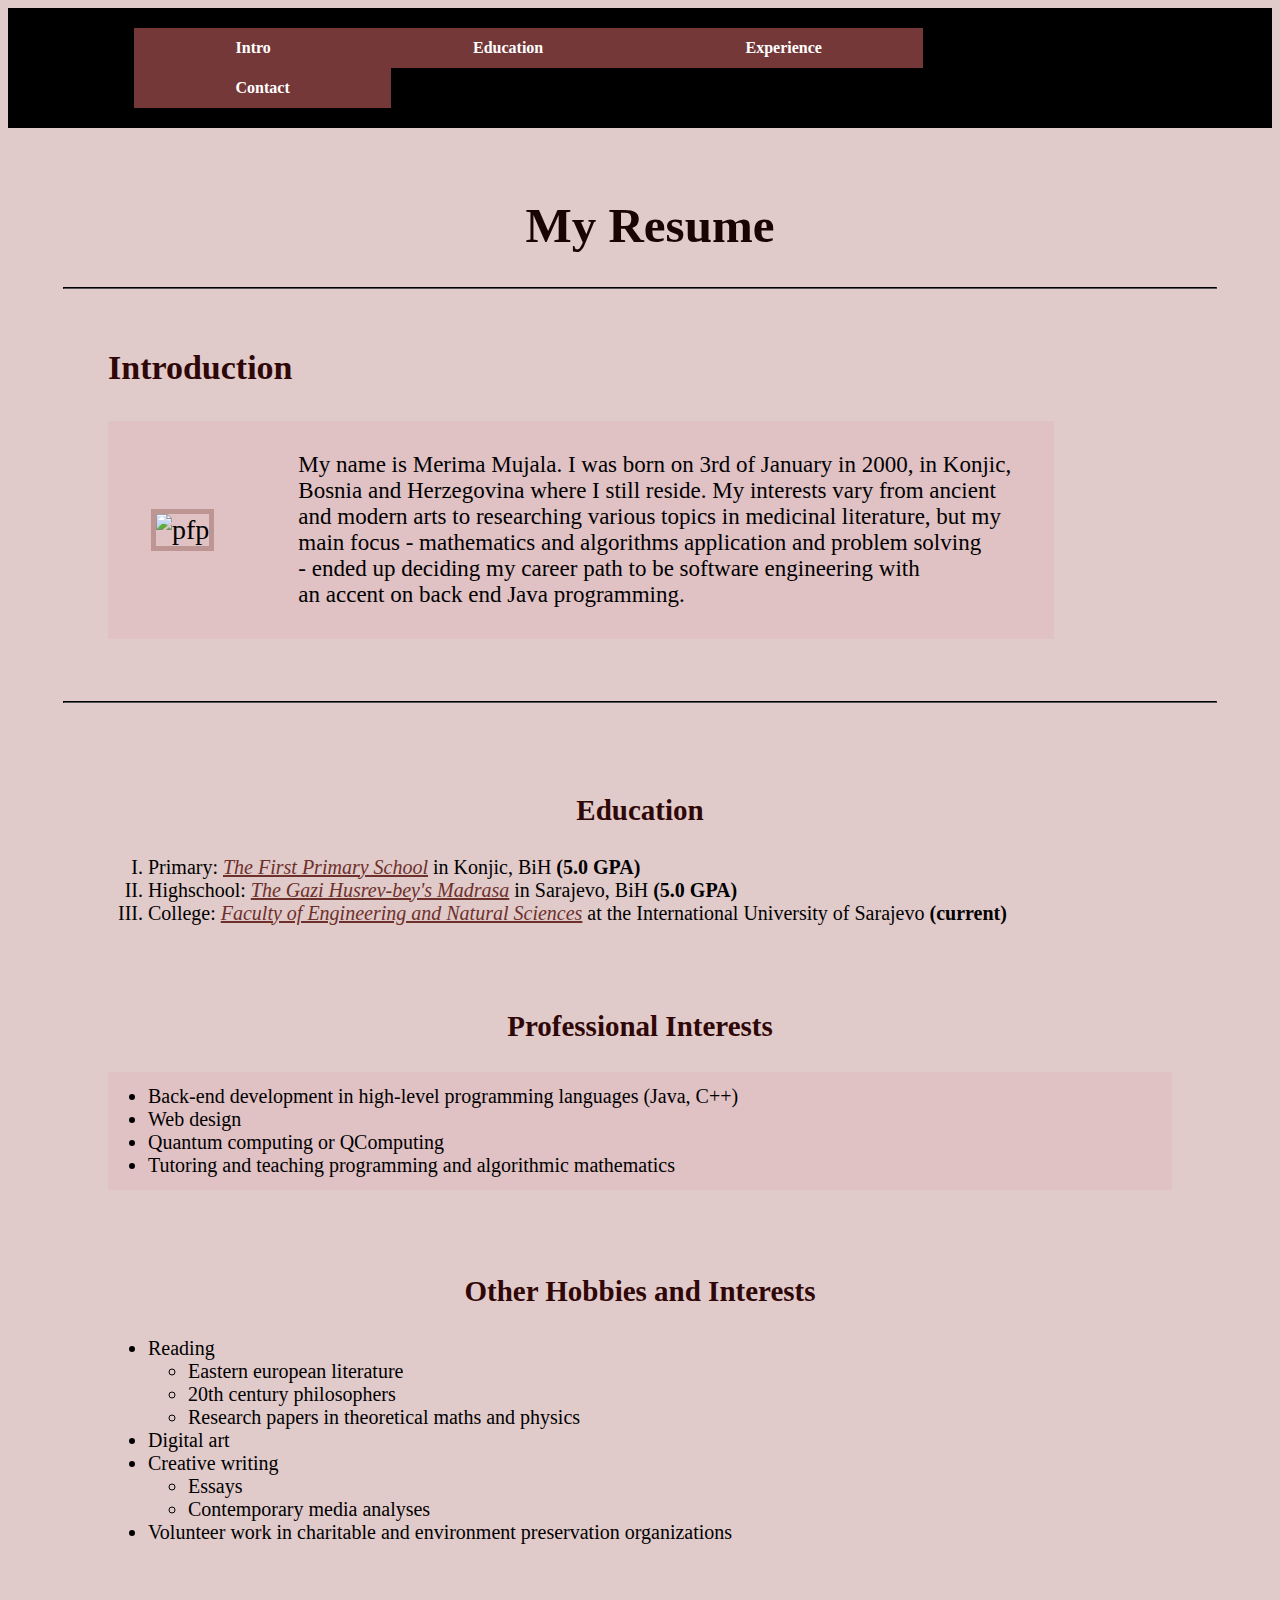
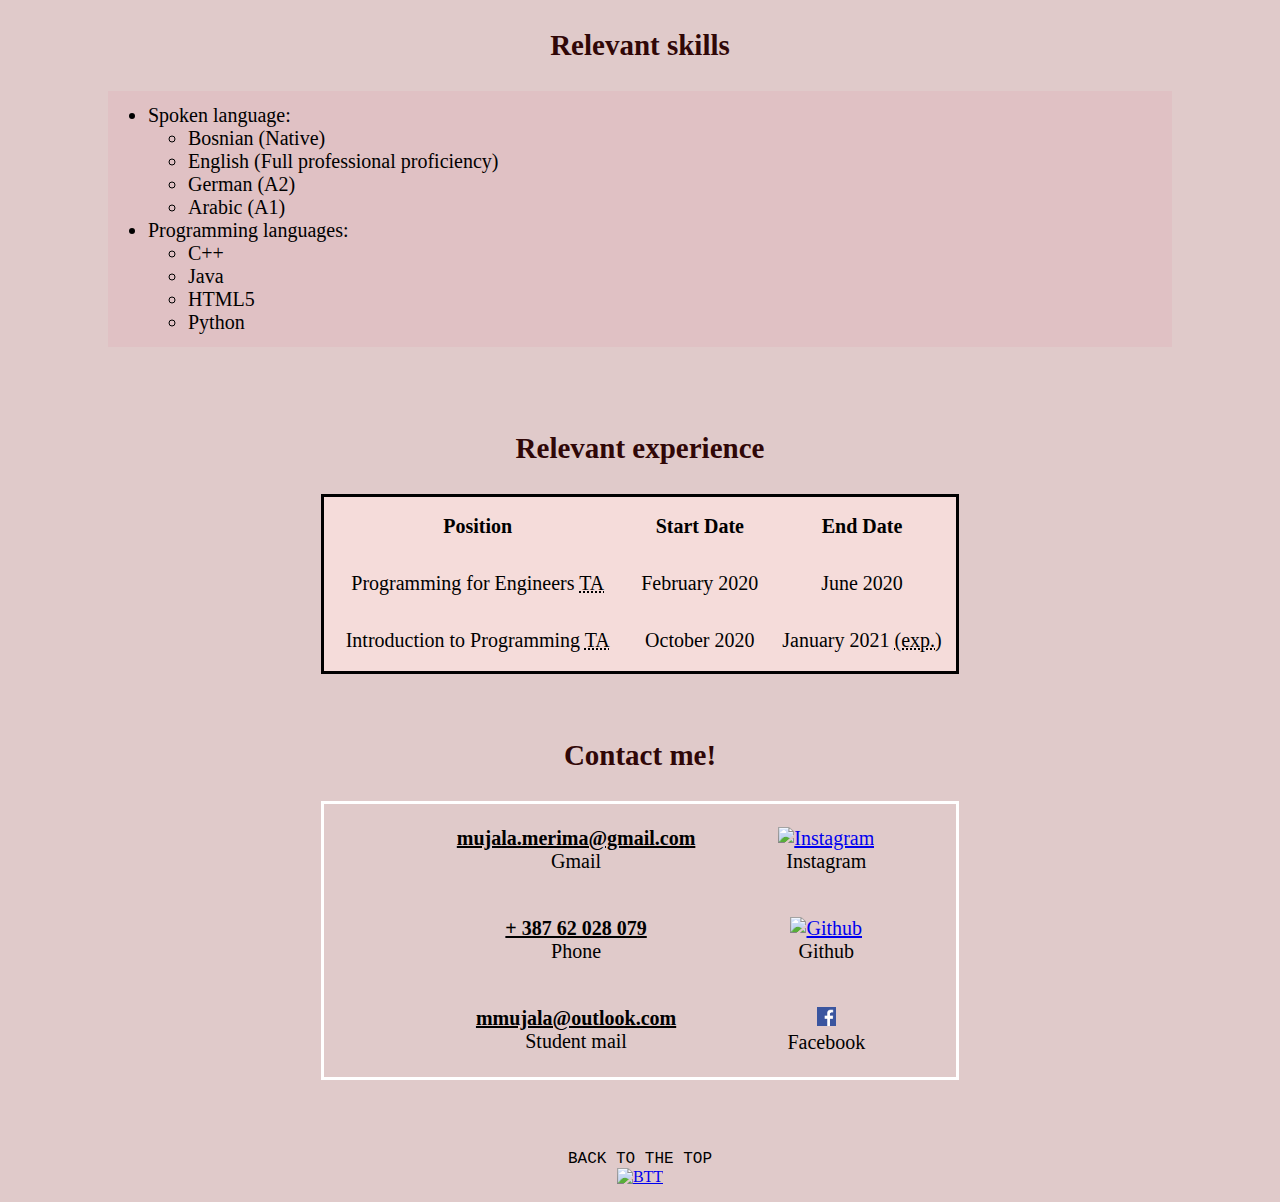
==== index.html @ 4dbb4c9e "Update index.html" ====
<!DOCTYPE html>
<html>
  
  <head>
    <link rel="stylesheet" href="styles.css">
        <title>My Resume</title>
        <meta charset="UTF-8">
        <meta name="viewport" content="width=device-width, initial-scale=1.0">
        <meta name=“author” content=“Merima-Mujala”>
        <meta name=“last-modified” content=“21/10/2020”>

        <!--Name: Merima Mujala
              Course: Web app development
              Assignment: HTML Resume
              Due Date: 25/10/2020
              Purpose: Gain experience in coding basic HTML-->

  </head>

  
  <body>

  <div class="navbar" id="nav">
  <p>
  <a href="#intro">Intro</a>
  <a href="#edu">Education</a>
  <a href="#exp">Experience</a>
  <a href="#contact">Contact</a>
  </p>
</div>
   
    <br>
    <br>
  
      <center>
        <h1>My Resume</h1>
        <hr />
        <br>
      </center>


    <div class="introd">
        <a id="intro"><h3>Introduction</h3></a>
        <table>
          <tr>
            <td>
          <figure>
              <img src="https://i.imgur.com/hjHPtOT.jpg" alt="pfp">
          </figure>
        </td>
            <td>
        <p align="justify">
          <blockquote>  
            My name is Merima Mujala. I was born on 3rd of January in 2000, in Konjic,<br>
            Bosnia and Herzegovina where I still reside. My interests vary from ancient<br>
            and modern arts to researching various topics in medicinal literature, but my<br>
            main focus - mathematics and algorithms application and problem solving<br>
            - ended up deciding my career path to be software engineering with <br>
            an accent on back end Java programming.<br>
          </blockquote>
        </p>
          </td>

        
      </tr>
    </table>
    </div>
  

    <br>
    <br>
    <br>

   <hr/>

    <br>
    <br>
    <br>
    <div class="links">
        <center>    
          <a id="edu"><h3>Education</h3></a>
          </center>        
        
        <ol type='I'>
            <li>Primary: <a href="https://prvaosnovna.ba/wp/" ><em>The First Primary School</em></a> in Konjic, BiH <strong>(5.0 GPA)</strong></li>
            <li>Highschool: <a href="https://medresasa.edu.ba/"><em>The Gazi Husrev-bey's Madrasa</em></a> in Sarajevo, BiH <strong>(5.0 GPA)</strong></li>
            <li>College: <a href="https://www.ius.edu.ba/"><em>Faculty of Engineering and Natural Sciences</em></a> at the International University of Sarajevo <strong>(current)</strong> </li>
        </ol>  
    </div>

    </br>
    </br>

    <div>
        <center>
          <h3>Professional Interests</h3>
        </center>
      
        <ul id="interests">
            <li>Back-end development in high-level programming languages (Java, C++)</li>
            <li>Web design</li>
            <li>Quantum computing or QComputing</li>
            <li>Tutoring and teaching programming and algorithmic mathematics</li>
        </ul>
    </div>
      
    </br>
    </br>
    
    <div>
        <center>
          <h3>Other Hobbies and Interests</h3>
        </center>
        
        <ul>
            <li>Reading 
              <ul>
                <li>Eastern european literature</li>
                <li>20th century philosophers</li>
                <li>Research papers in theoretical maths and physics</li>
              </ul>
            </li>
            <li>Digital art</li>
            <li>Creative writing 
                <ul>
            <li>Essays</li>
            <li>Contemporary media analyses</li>
                </ul>
            </li>
            <li>Volunteer work in charitable and environment preservation organizations</li>
          </ul>
      </div>

   <br>
   <br>

    <div>
        <center>
          <h3>Relevant skills</h3>
        </center>
        
    <ul id="langs">
        <li>Spoken language:
          <ul>
            <li>Bosnian (Native)</li>
            <li>English (Full professional proficiency)</li>
            <li>German (A2)</li>
            <li>Arabic (A1)</li>
          </ul>
        </li>
        <li>Programming languages: 
          <ul>
            <li>C++</li>
            <li>Java</li>
            <li>HTML5</li>
            <li>Python</li>
          </ul>
        </li>
      </ul>
    </div>


   <br>
   <br>

<div class="t1r">
  <center>
    <table style="border:solid;width:60%;">
      <a id="exp"><h3>Relevant experience</h3></a>
        <tr>
          <th>Position</th>
          <th>Start Date</th>
          <th>End Date</th>
        </tr>

        <tr>
          <td>Programming for Engineers <acronym title="Teaching Assistant">TA</acronym></td>
          <td>February 2020</td>
          <td>June 2020</td>
        </tr>
          
        <tr>
          <td>Introduction to Programming <acronym title="Teaching Assistant">TA</acronym></td>
          <td>October 2020</td>
          <td>January 2021 <abbr title="expected">(exp.)</abbr></td>
        </tr>
    </table>
  </center>
</div>
<br>
<br>

  <center>
  <div class="table2div">
    <a id="contact"><h3>Contact me!</h3></a>

      <table id="table2">
        <tr>
          <td>
            <strong><u>mujala.merima@gmail.com</u></strong><br>
            Gmail
          </td>
          
          <td>
            <figure>
              <a href="https://www.instagram.com/merxma/"><img src="https://image.flaticon.com/icons/png/512/87/87390.png" alt="Instagram" style="width:8%"></a>
              <figcaption>Instagram</figcaption>
            </figure>
          </td>
        </tr>

        <tr>
          <td>
            <strong><u>+ 387 62 028 079</u></strong><br>
            Phone
          </td>

          <td>
            <figure>
              <a href="https://github.com/meriendo"><img src="https://icons-for-free.com/iconfiles/png/512/part+1+github-1320568339880199515.png" alt="Github" style="width:11%"></a>
              <figcaption>Github</figcaption>
          </figure>
          </td>
        </tr>

        <tr>
          <td>
            <strong><u>mmujala@outlook.com</u></strong><br>
            Student mail
          </td>

          <td>
            <figure>
              <a href="https://hr-hr.facebook.com/people/Merima-Mujala/100008111718135"><img src="[data-uri]" alt="Facebook" style="width:11%"></a>
              <figcaption>Facebook</figcaption>
            </figure>
          </td>
        </tr>

      </table>

    </div>
    </center>
    <br>
    <br>
    <br>

    <center>
      <figure>
          <figcaption id="topcap">BACK TO THE TOP</figcaption>
          <a href="#nav"><img src="https://cdn.iconscout.com/icon/free/png-256/chevron-small-up-1859441-1577837.png" alt="BTT" style="width:4%"></a>
      </figure>
    </center>
    
  </body>   
</html>
---- styles.css ----
body {
  background-color: #e0caca;
  font-family: Times New Roman;
	}

h1	{
  color: #1c0303;
  margin-left: 20px;
  font-size: 49px;
	}

h3	{
	font-size: 29px;
	color: #300707;
	}

p   {
	background-color: #e0c1c4;
	text-align: center;
	}

div{
	font-size: 20px;
	padding-left: 100px;
	padding-right: 100px;
	}

.introd h3{
	font-family: Verdana;
	font-size: 34px;
		  }
.introd blockquote{

	font-size: 23px;
	font-family: Verdana;
		 }

.introd table{
	background-color: #e0c1c4;
	color: black;
	font-size: 28px;
			 }

.introd img{
  border: 5px solid #bd9693;
		   }


.t1r table{
  background-color: #f5dcda;
  text-align: center;
  height: 180px;
  column-width: 50px;
		  }


hr  {
	border-color: #000000;
	border-width: 1px;
	margin-left: 55px;
	margin-right: 55px;
	}

#interests{
	background-color: #e0c1c4;
	margin-bottom: 20px;
	padding-top: 13px;
	padding-bottom: 13px;
	  }

#langs{
	background-color: #e0c1c4;
	margin-bottom: 20px;
	padding-top: 13px;
	padding-bottom: 13px;
	  }

#topcap{

	font-family: Courier New;

	   }

#table2div{
	align-content: center;
		  }

#table2{

	padding-left: 130px; 
	align-content: center;
	text-align: center;
	width: 60%;
    border: 3px solid;
    border-color: white;
	   }

.links a{
	color: #6e302b;
		}

.links a:hover{
	color: #ffffff;
			  }


.navbar {
	background-color: black;
    overflow: hidden;
	padding-left: 10%;
	padding-right: 10%;
	padding-bottom: 20px;
		}


.navbar p{
	width: 90;
	background-color: #ffffff;
	text-align: center;
		}


.navbar a {
  float: left;
  display: block;
  color: #ffffff;
  background-color: #753838;
  padding-top: 11px;
  padding-bottom: 11px;
  padding-right: 10%;
  padding-left: 10%;
  text-decoration: none;
  font-size: 16px;
  font-weight: bold;
  font-family: Times New Roman;
		   }


.navbar a:hover {
  background-color: #eba7a7;
  color: black;
				}


.navbar .icon {
  display: none;
			  }
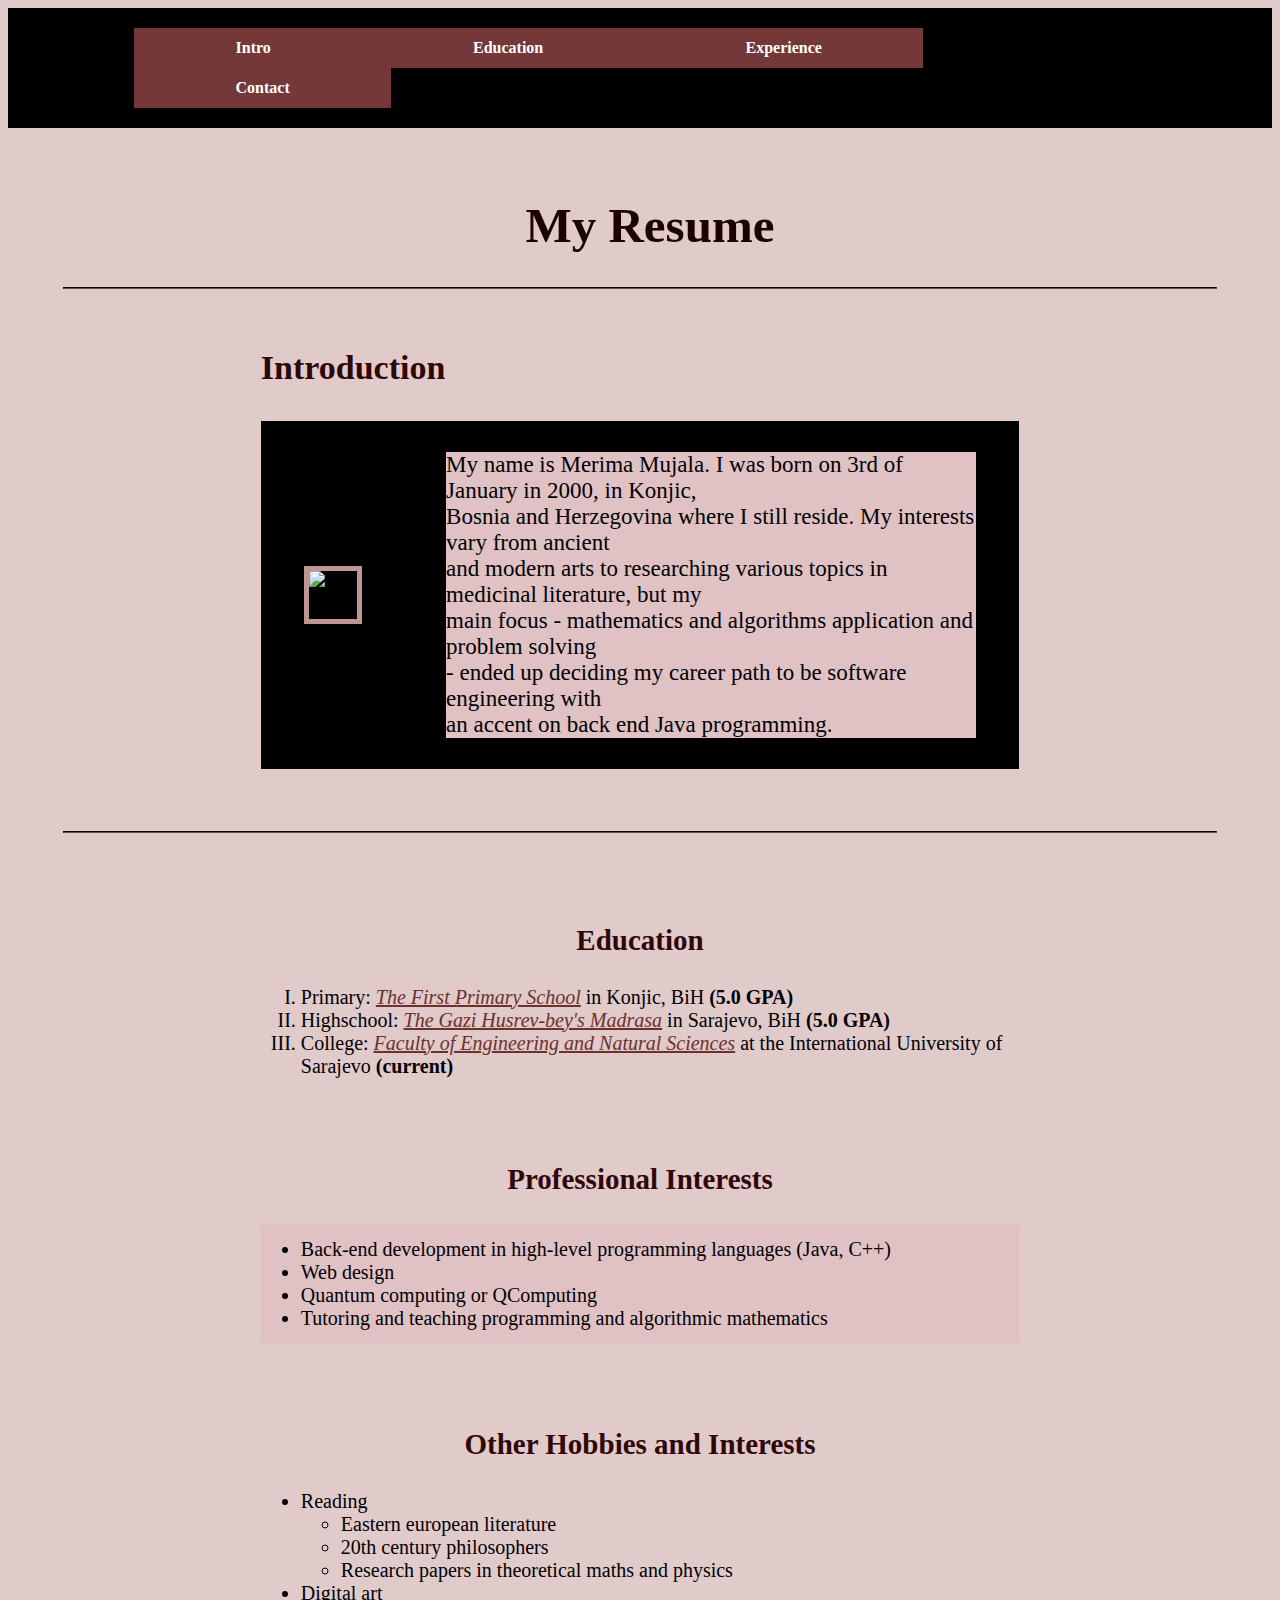
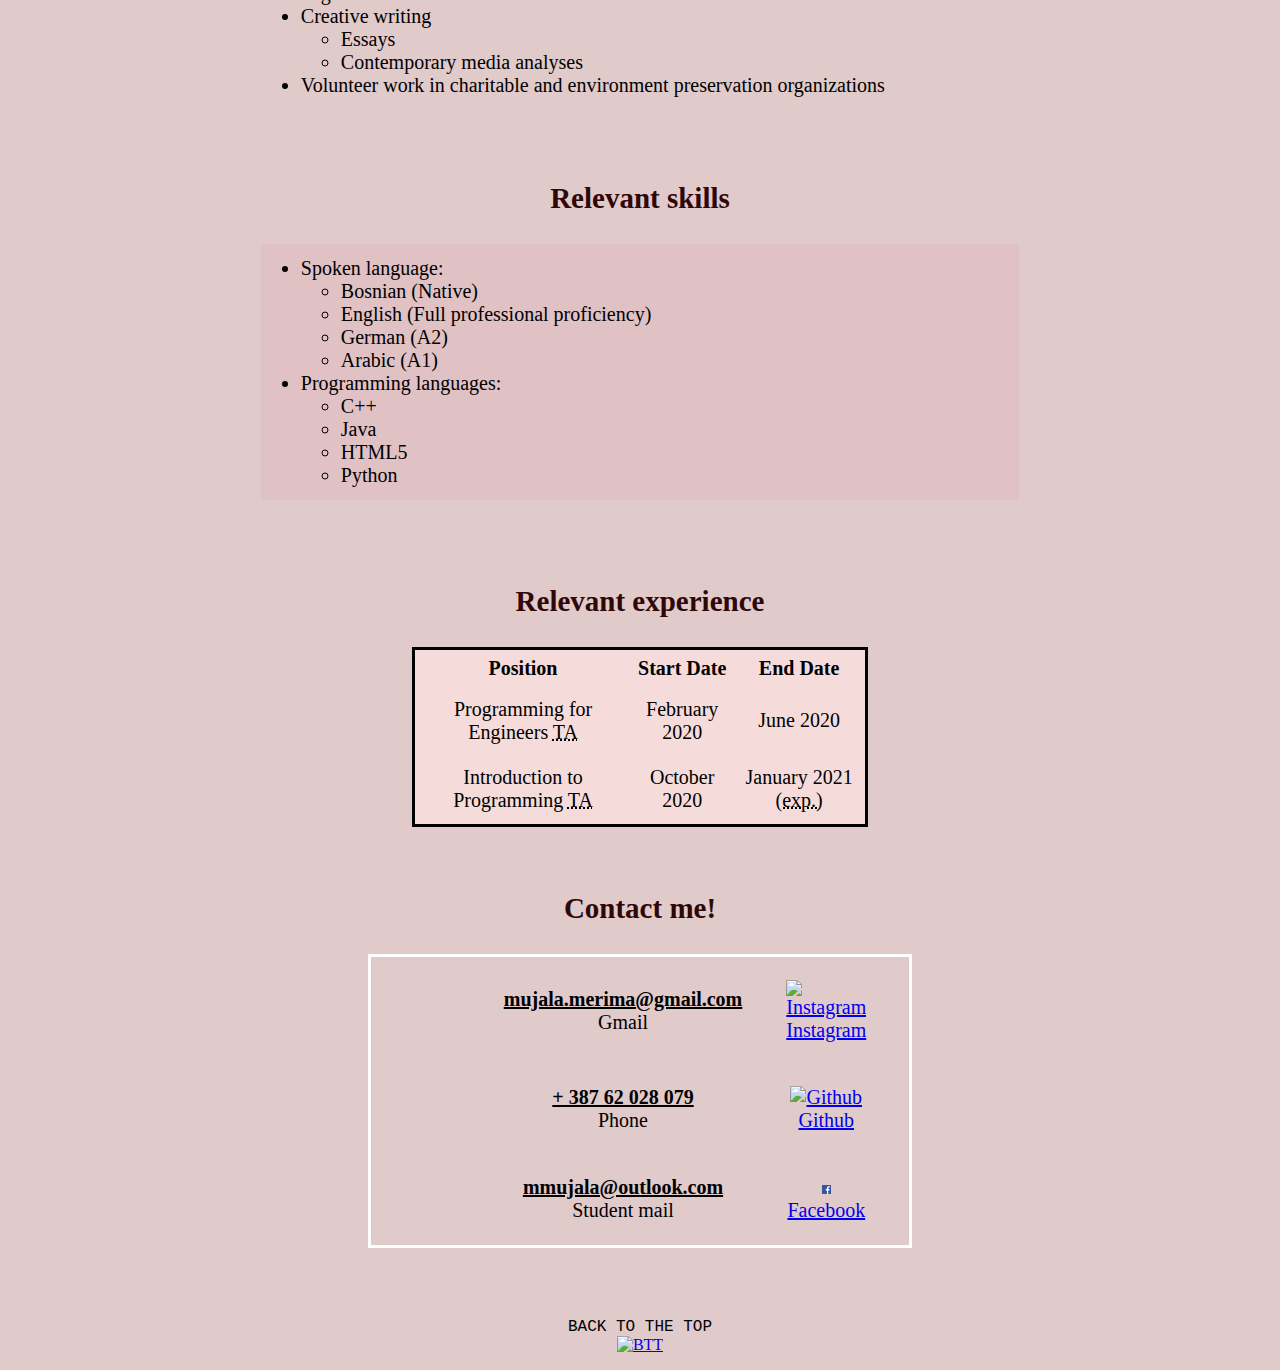
==== commit 8731388e: "Update index.html" ====
--- a/index.html
+++ b/index.html
@@ -204,7 +204,7 @@
           <td>
             <figure>
               <a href="https://www.instagram.com/merxma/"><img src="https://image.flaticon.com/icons/png/512/87/87390.png" alt="Instagram" style="width:8%"></a>
-              <figcaption>Instagram</figcaption>
+              <a href="https://www.instagram.com/merxma/"><figcaption>Instagram</figcaption></a>
             </figure>
           </td>
         </tr>
@@ -218,7 +218,7 @@
           <td>
             <figure>
               <a href="https://github.com/meriendo"><img src="https://icons-for-free.com/iconfiles/png/512/part+1+github-1320568339880199515.png" alt="Github" style="width:11%"></a>
-              <figcaption>Github</figcaption>
+              <a href="https://github.com/meriendo"><figcaption>Github</figcaption></a>
           </figure>
           </td>
         </tr>
@@ -232,7 +232,7 @@
           <td>
             <figure>
               <a href="https://hr-hr.facebook.com/people/Merima-Mujala/100008111718135"><img src="[data-uri]" alt="Facebook" style="width:11%"></a>
-              <figcaption>Facebook</figcaption>
+              <a href="https://hr-hr.facebook.com/people/Merima-Mujala/100008111718135"><figcaption>Facebook</figcaption></a>
             </figure>
           </td>
         </tr>
--- a/styles.css
+++ b/styles.css
@@ -21,22 +21,32 @@
 
 div{
 	font-size: 20px;
-	padding-left: 100px;
-	padding-right: 100px;
+	padding-left: 20%;
+	padding-right: 20%;
 	}
 
 .introd h3{
 	font-family: Verdana;
 	font-size: 34px;
 		  }
+.introd div{
+	background-color: #000000;
+}
+
+.introd p{
+	background-color: #000000;
+}
+
+
 .introd blockquote{
-
+	
+	background-color: #e0c1c4;
 	font-size: 23px;
 	font-family: Verdana;
 		 }
 
 .introd table{
-	background-color: #e0c1c4;
+	background-color: #000000;
 	color: black;
 	font-size: 28px;
 			 }
@@ -81,9 +91,14 @@
 
 	   }
 
-#table2div{
+.table2div{
 	align-content: center;
 		  }
+
+.table2div figcaption:hover{
+	background-color: #eba7a7;
+  	color: black;
+	}
 
 #table2{
 
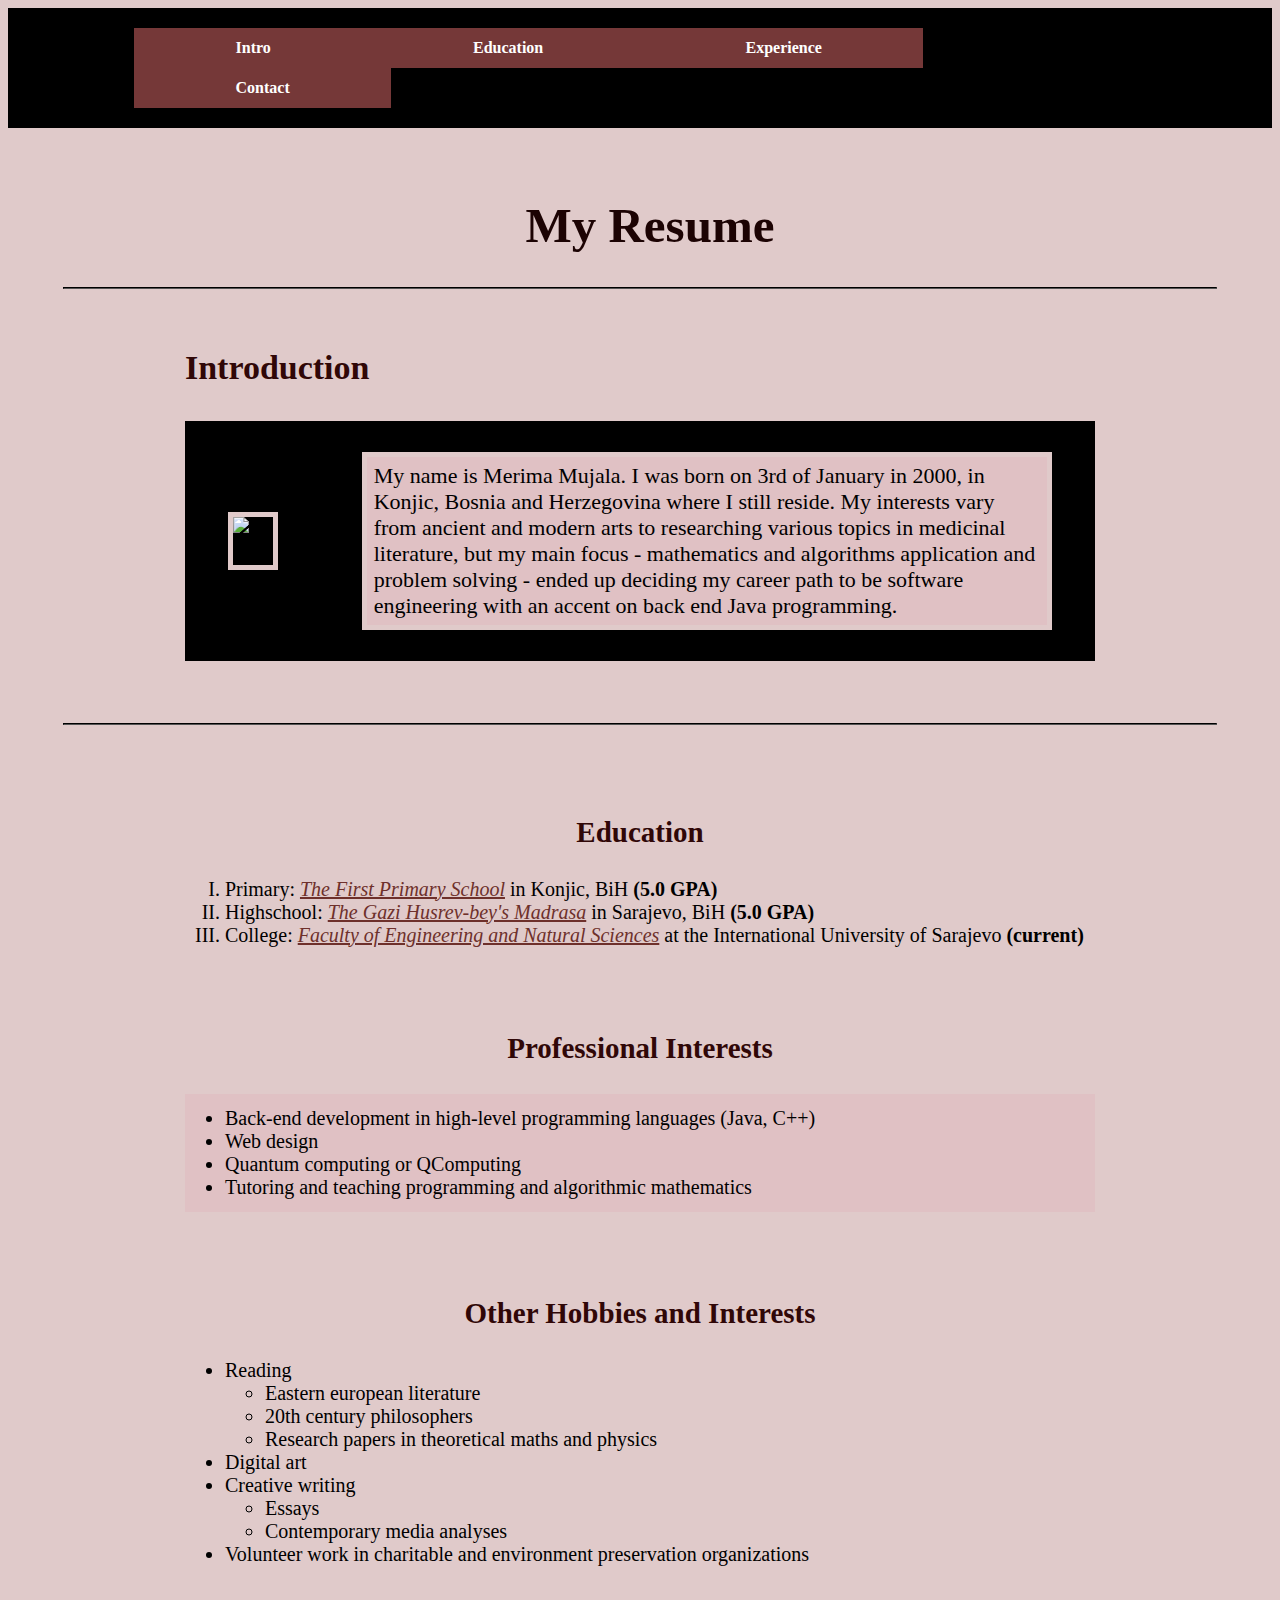
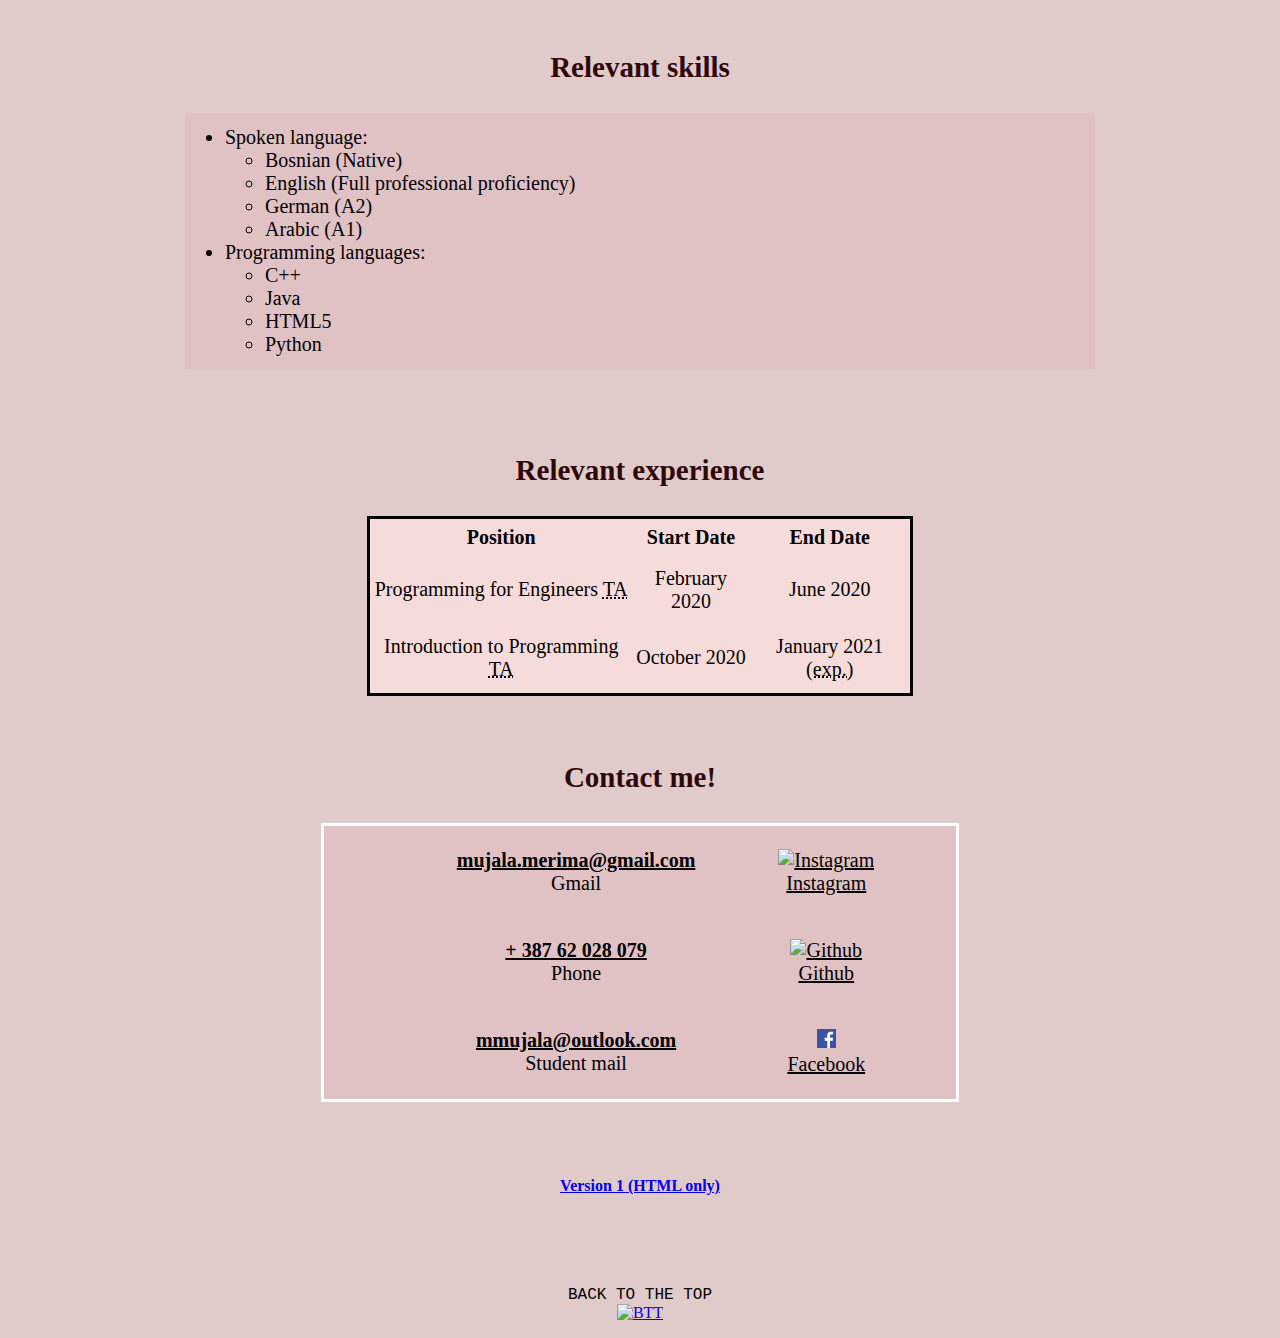
==== commit d8cabed5: "Update index.html" ====
--- a/index.html
+++ b/index.html
@@ -51,12 +51,12 @@
             <td>
         <p align="justify">
           <blockquote>  
-            My name is Merima Mujala. I was born on 3rd of January in 2000, in Konjic,<br>
-            Bosnia and Herzegovina where I still reside. My interests vary from ancient<br>
-            and modern arts to researching various topics in medicinal literature, but my<br>
-            main focus - mathematics and algorithms application and problem solving<br>
-            - ended up deciding my career path to be software engineering with <br>
-            an accent on back end Java programming.<br>
+            My name is Merima Mujala. I was born on 3rd of January in 2000, in Konjic,
+            Bosnia and Herzegovina where I still reside. My interests vary from ancient
+            and modern arts to researching various topics in medicinal literature, but my
+            main focus - mathematics and algorithms application and problem solving
+            - ended up deciding my career path to be software engineering with 
+            an accent on back end Java programming. 
           </blockquote>
         </p>
           </td>
@@ -244,6 +244,15 @@
     <br>
     <br>
     <br>
+    
+<center id="btlink">
+  <a href="https://meriendo.github.io/myresume/"><h4>Version 1 (HTML only)</h4></a>
+</center>
+
+    
+    <br>
+    <br>
+    <br>
 
     <center>
       <figure>
--- a/styles.css
+++ b/styles.css
@@ -21,8 +21,8 @@
 
 div{
 	font-size: 20px;
-	padding-left: 20%;
-	padding-right: 20%;
+	padding-left: 14%;
+	padding-right: 14%;
 	}
 
 .introd h3{
@@ -31,6 +31,8 @@
 		  }
 .introd div{
 	background-color: #000000;
+	padding-left: 70px;
+	padding-right: 70px;
 }
 
 .introd p{
@@ -39,10 +41,14 @@
 
 
 .introd blockquote{
-	
+	padding-top: 6px;
+	padding-bottom: 6px;
+	padding-left: 7px;
+	padding-right: 7px;
 	background-color: #e0c1c4;
-	font-size: 23px;
+	font-size: 22px;
 	font-family: Verdana;
+	border: 5px solid #e0caca;
 		 }
 
 .introd table{
@@ -52,7 +58,7 @@
 			 }
 
 .introd img{
-  border: 5px solid #bd9693;
+  border: 5px solid #e0caca;
 		   }
 
 
@@ -60,7 +66,7 @@
   background-color: #f5dcda;
   text-align: center;
   height: 180px;
-  column-width: 50px;
+  column-width: 60px;
 		  }
 
 
@@ -93,9 +99,14 @@
 
 .table2div{
 	align-content: center;
+	padding-left: 100px;
+	padding-right: 100px;
 		  }
+.table2div a{
+	color: black;
+}
 
-.table2div figcaption:hover{
+.table2div a:hover{
 	background-color: #eba7a7;
   	color: black;
 	}
@@ -106,8 +117,9 @@
 	align-content: center;
 	text-align: center;
 	width: 60%;
-    border: 3px solid;
-    border-color: white;
+    	border: 3px solid;
+    	border-color: white;
+	background-color: #e0c1c4;
 	   }
 
 .links a{
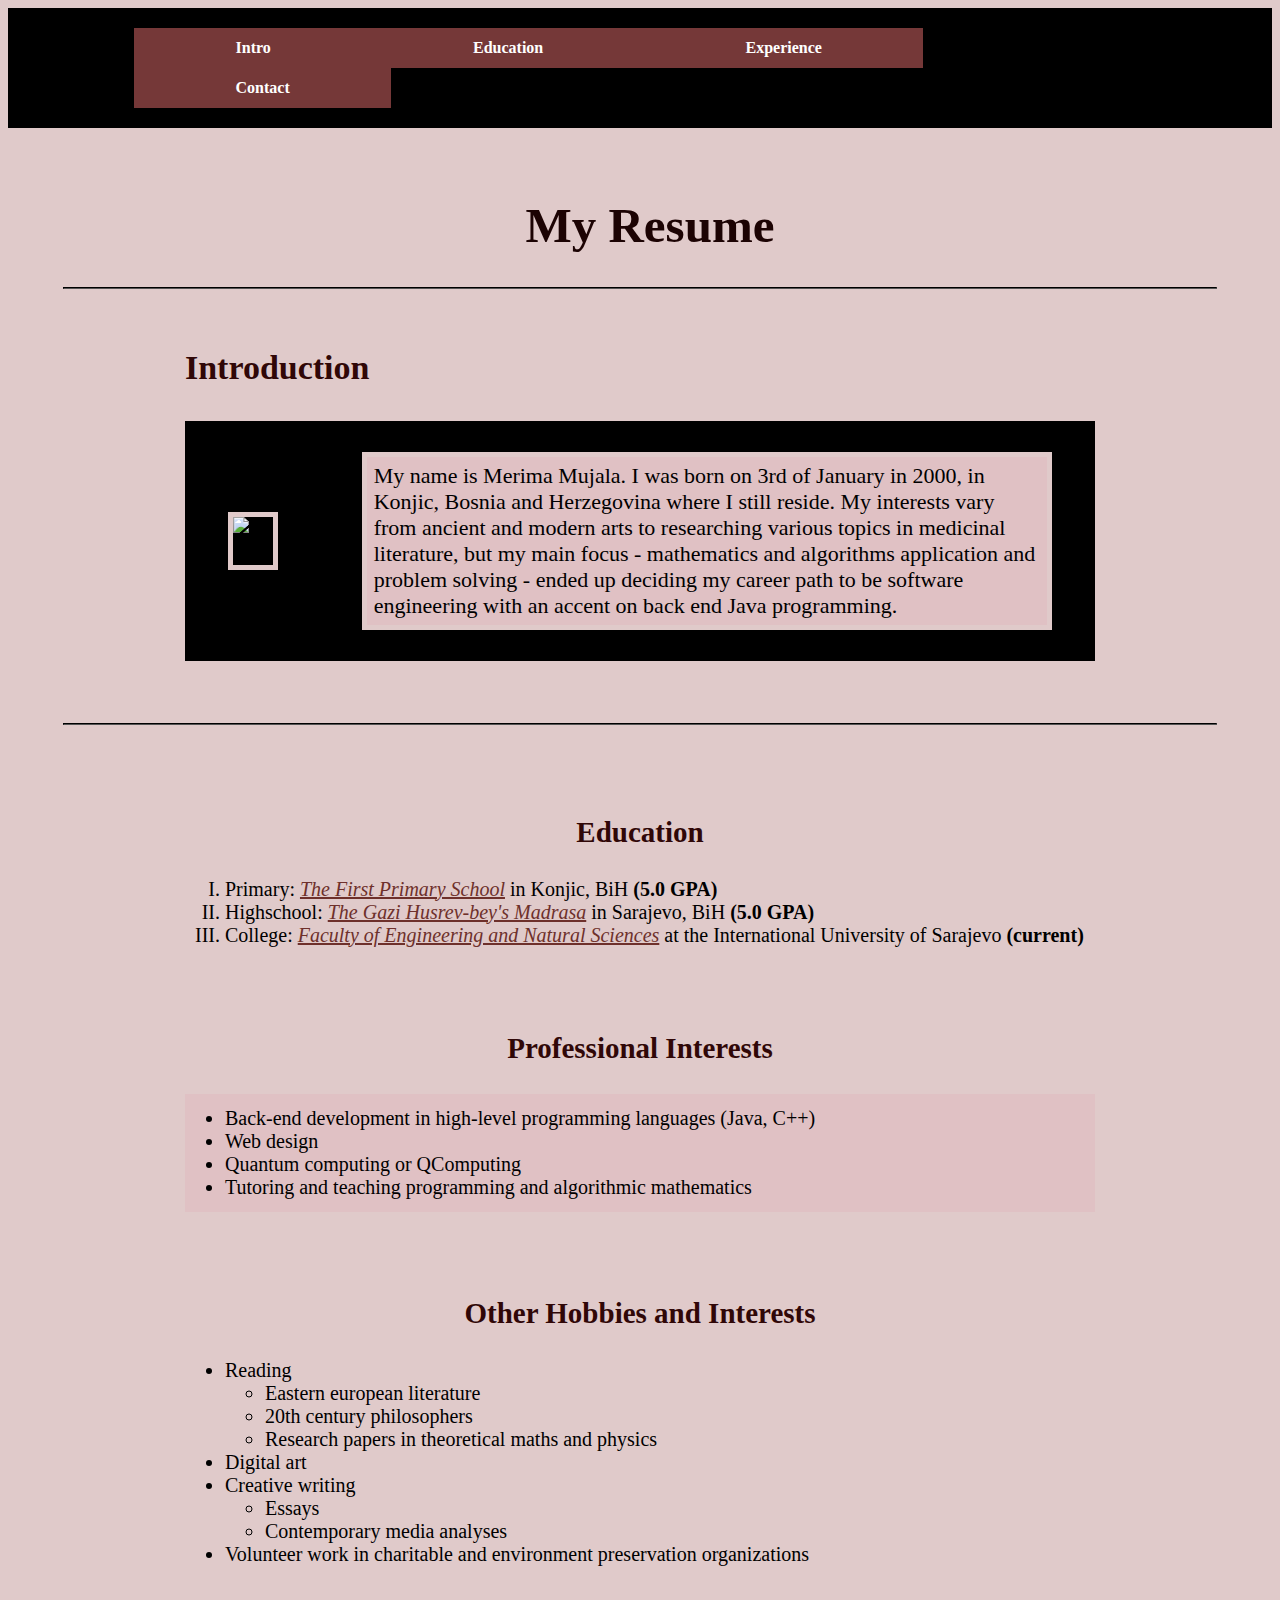
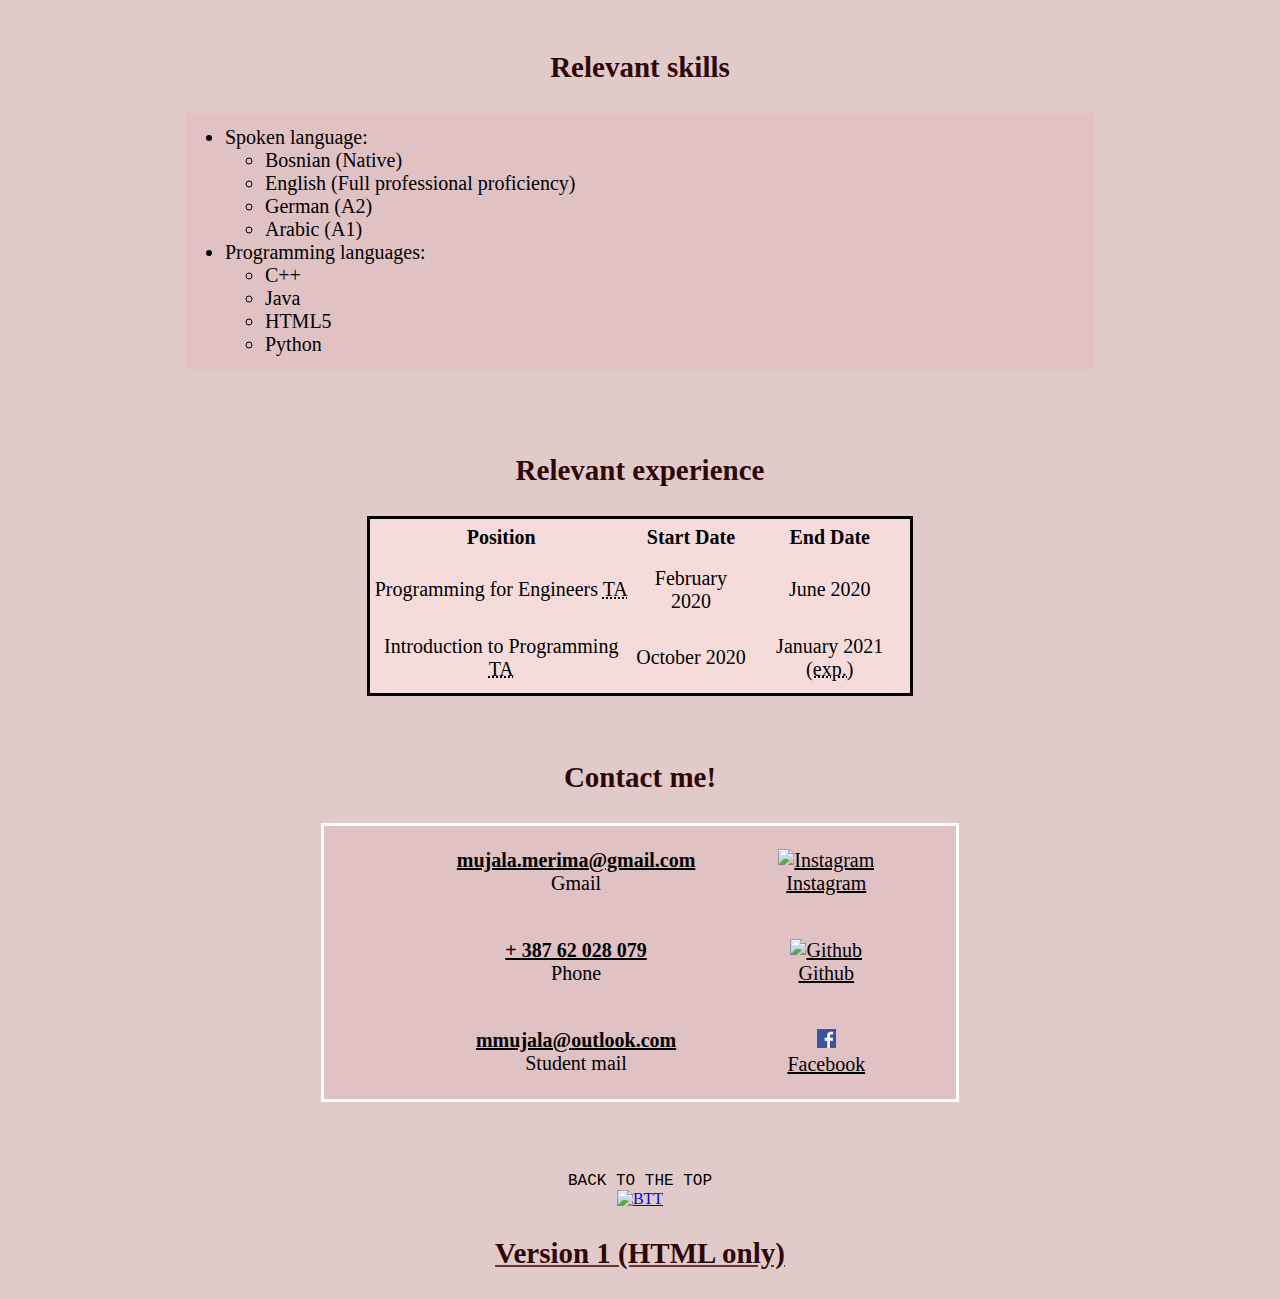
==== commit c99d14c0: "Update index.html" ====
--- a/index.html
+++ b/index.html
@@ -244,15 +244,7 @@
     <br>
     <br>
     <br>
-    
-<center id="btlink">
-  <a href="https://meriendo.github.io/myresume/"><h4>Version 1 (HTML only)</h4></a>
-</center>
-
-    
-    <br>
-    <br>
-    <br>
+ 
 
     <center>
       <figure>
@@ -261,5 +253,9 @@
       </figure>
     </center>
     
+<center class="btlink">
+  <a href="https://meriendo.github.io/myresume/"><h3>Version 1 (HTML only)</h3></a>
+</center>
+
   </body>   
 </html>
--- a/styles.css
+++ b/styles.css
@@ -173,4 +173,10 @@
   display: none;
 			  }
 
+.btlink a{
+	color: #6e302b;
+}
 
+.btlink a:hover {
+  color: white;
+				}
